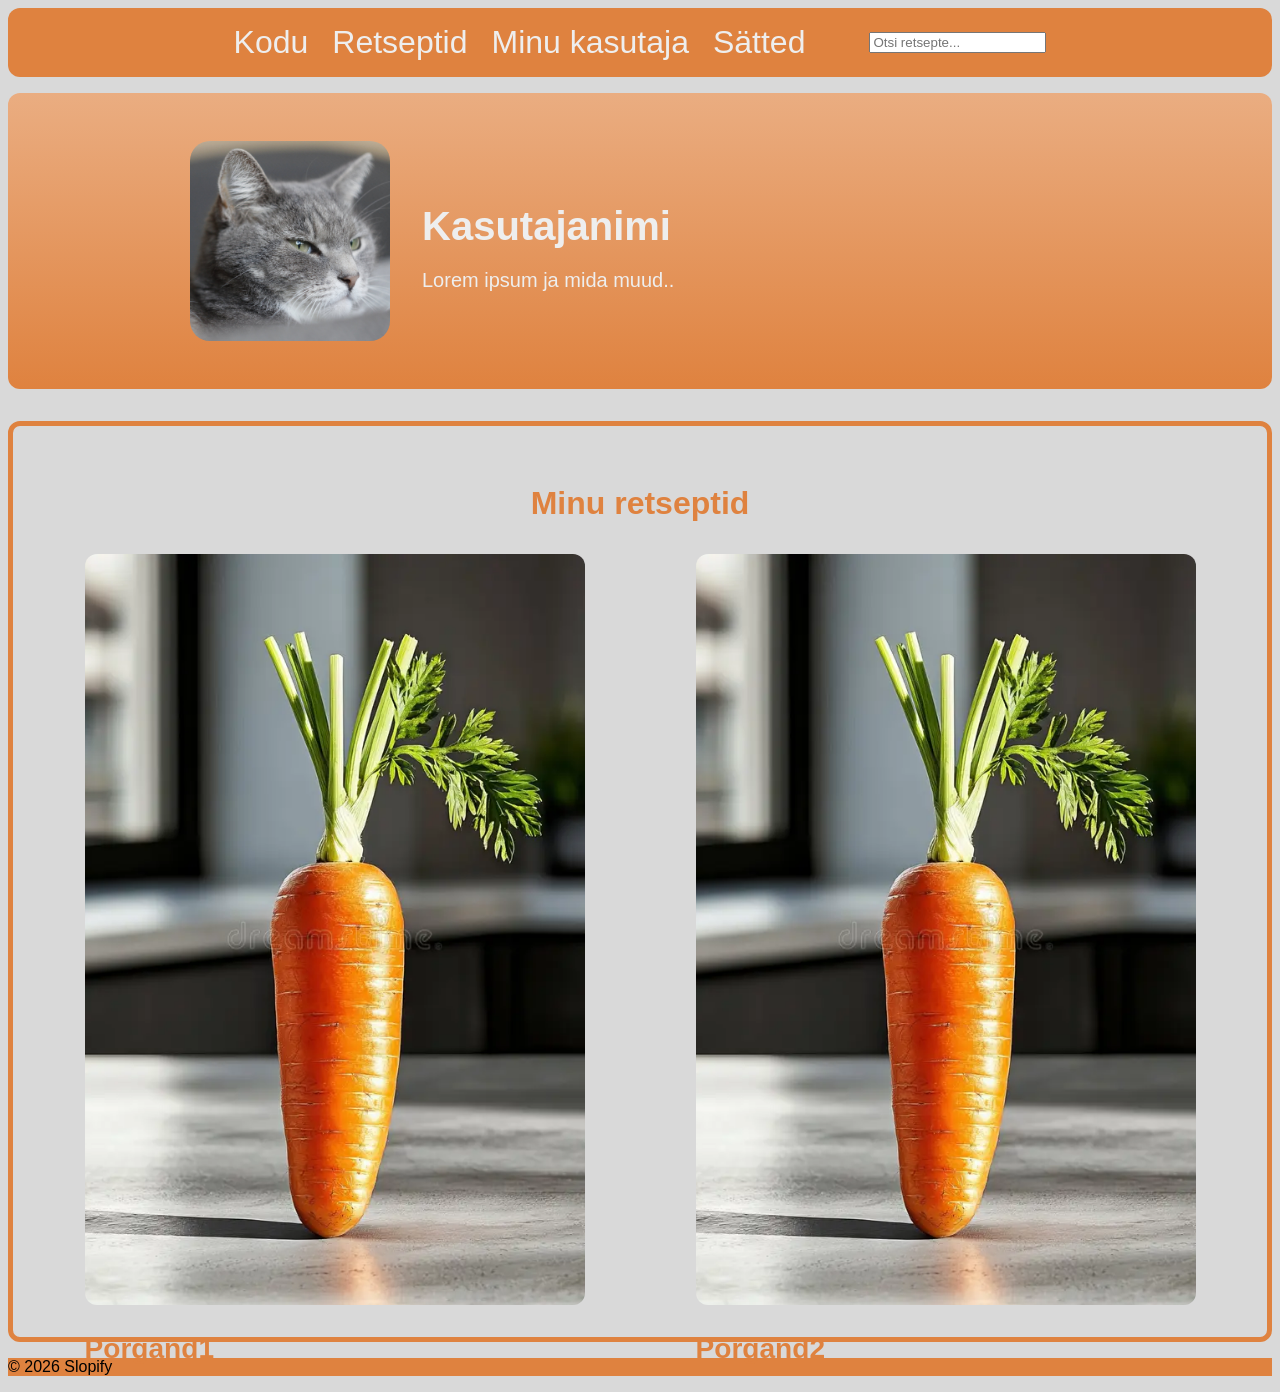
==== accountpage.html @ c75ad174 "Muudatused Konto, Sätted ja Recipes" ====
<!DOCTYPE html>
<html lang="et">
<head>
    <meta charset="UTF-8">
    <meta name="viewport" content="width=device-width, initial-scale=1.0">
    <title>Minu kasutaja - Slopify</title>
    <link rel="stylesheet" href="styles/style.css">
</head>
<body>

<header>
    <nav>
        <ul>
            <li><a href="index.html">Kodu</a></li>
            <li><a href="recipespage.html">Retseptid</a></li>
            <li><a href="accountpage.html">Minu kasutaja</a></li>
            <li><a href="settingspage.html">Sätted</a></li>
        </ul>
        <form class="search">
            <input type="text" placeholder="Otsi retsepte...">
        </form>
    </nav>
</header>

<main>

    <section class="account">
        <div class="accountInfo">

            <img src="images/NurriPFPlow.jpg" alt="Profiilipilt" width="200">

            <div class="account-info">
                <h1>Kasutajanimi</h1>
                <p>Lorem ipsum ja mida muud..</p>
            </div>

        </div>
    </section>

    <section class="user-recipes">
        <h2>Minu retseptid</h2>

        <div class="featured-grid">
            <article class="featuredrecipe">
                <a href="recipepage.html">
                    <img src="images/single-carrot-sitting-top-table-371437670.webp" alt="">
                    <h3>Porgand1</h3>
                </a>
            </article>

            <article class="featuredrecipe">
                <a href="recipepage.html">
                    <img src="images/single-carrot-sitting-top-table-371437670.webp" alt="">
                    <h3>Porgand2</h3>
                </a>
            </article>
        </div>
    </section>

</main>

<footer>
    <p>© 2026 Slopify</p>
</footer>

</body>
</html>
---- styles/style.css ----
nav {
  background: #DF823F;
  padding: 1rem;
  display: flex;
  justify-content: center;
  align-items: center;
  flex-direction: row;
  border-radius: 12px;
}
nav ul {
  display: flex;
  justify-content: center;
  align-items: center;
  flex-direction: row;
  list-style: none;
  margin: 0;
  padding: 0;
  gap: 1.5rem;
  font-size: 32px;
}
nav a {
  color: #EEEEEE;
  text-decoration: none;
}
nav a:hover {
  opacity: 0.8;
}
nav form {
  margin-left: 4rem;
}

body {
  font-family: "Changa One", sans-serif;
  background-color: #D9D9D9;
}

.hero {
  background: linear-gradient(#eaad81, #DF823F);
  padding: 3rem 1rem;
  text-align: center;
  color: #EEEEEE;
  font-size: 32px;
  border-radius: 12px;
  margin-top: 1rem;
}

.featured {
  color: #DF823F;
  font-size: 32px;
  text-align: center;
  margin-top: 40px;
  border: 5px solid #DF823F;
  border-radius: 12px;
}

.featured-grid {
  display: flex;
  justify-content: center;
  gap: 4rem;
  flex-direction: row;
  font-size: 24px;
}
.featured-grid a {
  color: #DF823F;
  text-decoration: none;
}
.featured-grid a:hover {
  opacity: 0.8;
}

footer {
  background-color: #DF823F;
}
footer p {
  font-size: 16px;
}

.recipe {
  display: flex;
  gap: 2rem;
  align-items: flex-start;
}
.recipe img {
  margin-top: 1rem;
  margin-bottom: 1rem;
}

.recipe-buttons {
  display: flex;
  flex-direction: column;
  gap: 0.5rem;
  align-items: flex-start;
}
.recipe-buttons button {
  font-family: "Changa One", sans-serif;
  font-size: 24px;
  color: #D9D9D9;
  background-color: #DF823F;
  padding: 0.3rem 0.8rem;
  border-radius: 8px;
  border: none;
  cursor: pointer;
}
.recipe-buttons button:active {
  transform: scale(0.9);
}
.recipe-buttons button:hover {
  opacity: 0.8;
}

@media (max-width: 768px) {
  .featured-grid {
    flex-direction: column;
    align-items: center;
    gap: 2rem;
  }
  nav {
    flex-direction: column;
    gap: 1rem;
  }
  nav ul {
    flex-direction: column;
    gap: 0.8rem;
    font-size: 24px;
  }
  nav form {
    margin-left: 0;
  }
  .recipe {
    flex-direction: column;
    align-items: center;
  }
  .recipe-buttons {
    align-items: center;
  }
}
.account {
  background: linear-gradient(#eaad81, #DF823F);
  color: #EEEEEE;
  padding: 3rem 2rem;
  border-radius: 12px;
  margin-top: 1rem;
}

.accountInfo {
  display: flex;
  align-items: center;
  gap: 2rem;
  max-width: 900px;
  margin: 0 auto;
}
.accountInfo img {
  border-radius: 20px;
}

.account-info {
  text-align: left;
}
.account-info h1 {
  font-size: 40px;
  margin-bottom: 0.5rem;
}
.account-info p {
  font-size: 20px;
  max-width: 500px;
}

.user-recipes {
  margin-top: 2rem;
  padding: 2rem;
  border: 5px solid #DF823F;
  border-radius: 12px;
}
.user-recipes h2 {
  color: #DF823F;
  font-size: 32px;
  text-align: center;
  margin-bottom: 2rem;
}

@media (max-width: 768px) {
  .accountInfo {
    flex-direction: column;
    text-align: center;
  }
  .account-info {
    text-align: center;
  }
}
.settings {
  max-width: 700px;
  margin: 2rem auto;
  padding: 2rem;
  border: 5px solid #DF823F;
  border-radius: 12px;
  background: transparent;
}
.settings h1 {
  text-align: center;
  color: #DF823F;
  font-size: 36px;
  margin-bottom: 2rem;
}

.settings-form {
  display: flex;
  flex-direction: column;
  gap: 1.5rem;
}

.form-group {
  display: flex;
  flex-direction: column;
  gap: 0.5rem;
}
.form-group label {
  font-size: 20px;
  color: #DF823F;
}
.form-group input, .form-group textarea {
  font-family: "Changa One", sans-serif;
  padding: 0.5rem;
  border-radius: 8px;
  border: 2px solid #DF823F;
  font-size: 18px;
}

.settings-form button {
  font-family: "Changa One", sans-serif;
  font-size: 24px;
  color: #D9D9D9;
  background-color: #DF823F;
  padding: 0.5rem 1rem;
  border-radius: 8px;
  border: none;
  cursor: pointer;
  margin-top: 1rem;
}
.settings-form button:hover {
  opacity: 0.8;
}
.settings-form button:active {
  transform: scale(0.95);
}

.recipes-page {
  margin-top: 2rem;
}
.recipes-page h1 {
  text-align: center;
  font-size: 40px;
  color: #DF823F;
  margin-bottom: 2rem;
}

.featuredrecipe {
  width: 500px;
}

.featuredrecipe img {
  width: 100%;
  height: 100%;
  -o-object-fit: cover;
     object-fit: cover;
  border-radius: 12px;
  display: block;
}

.featured-grid {
  display: grid;
  grid-template-columns: repeat(auto-fit, minmax(250px, 1fr));
  gap: 2rem;
  justify-items: center;
}/*# sourceMappingURL=style.css.map */
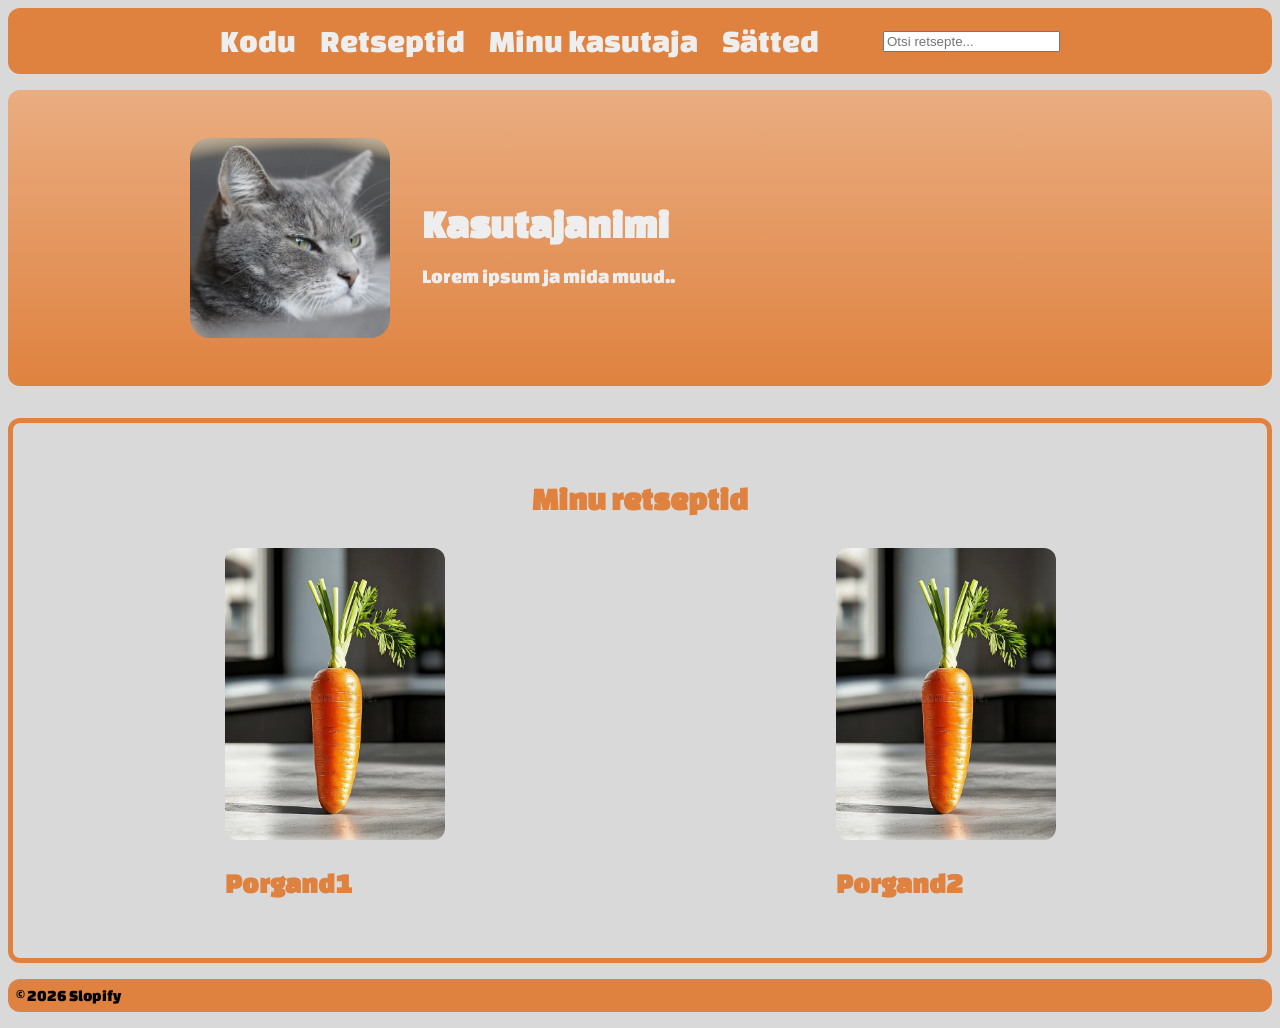
==== commit c2bf325a: "minor fixes" ====
--- a/accountpage.html
+++ b/accountpage.html
@@ -4,7 +4,9 @@
     <meta charset="UTF-8">
     <meta name="viewport" content="width=device-width, initial-scale=1.0">
     <title>Minu kasutaja - Slopify</title>
+    <link href="https://fonts.googleapis.com/css2?family=Changa+One:ital@0;1&display=swap" rel="stylesheet">
     <link rel="stylesheet" href="styles/style.css">
+    <link rel="icon" type="image/x-icon" href="images/favicon.ico">
 </head>
 <body>
 
--- a/styles/style.css
+++ b/styles/style.css
@@ -70,8 +70,10 @@
 
 footer {
   background-color: #DF823F;
+  border-radius: 12px;
 }
 footer p {
+  padding: 0.5rem;
   font-size: 16px;
 }
 
@@ -254,12 +256,13 @@
 }
 
 .featuredrecipe {
-  width: 500px;
+  width: 100%;
+  max-width: 220px;
 }
 
 .featuredrecipe img {
   width: 100%;
-  height: 100%;
+  height: auto;
   -o-object-fit: cover;
      object-fit: cover;
   border-radius: 12px;
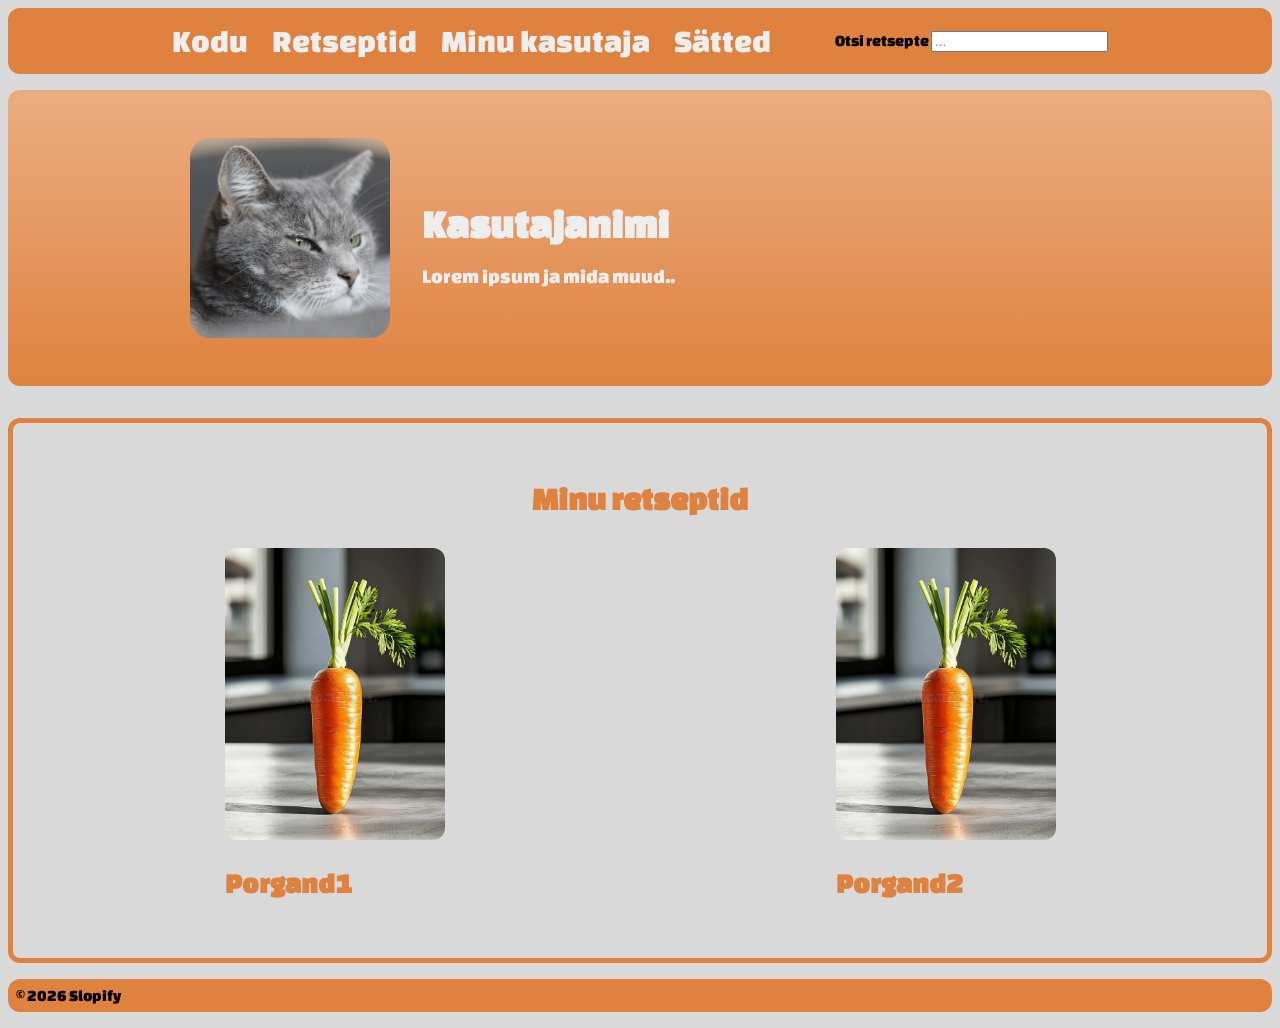
==== commit 9c0735c6: "added labels for forms and rem setup" ====
--- a/accountpage.html
+++ b/accountpage.html
@@ -19,7 +19,8 @@
             <li><a href="settingspage.html">Sätted</a></li>
         </ul>
         <form class="search">
-            <input type="text" placeholder="Otsi retsepte...">
+            <label for="search">Otsi retsepte</label>
+            <input id="search" name="search" type="text" placeholder="...">
         </form>
     </nav>
 </header>
--- a/styles/style.css
+++ b/styles/style.css
@@ -1,3 +1,7 @@
+html {
+  font-size: 16px;
+}
+
 nav {
   background: #DF823F;
   padding: 1rem;
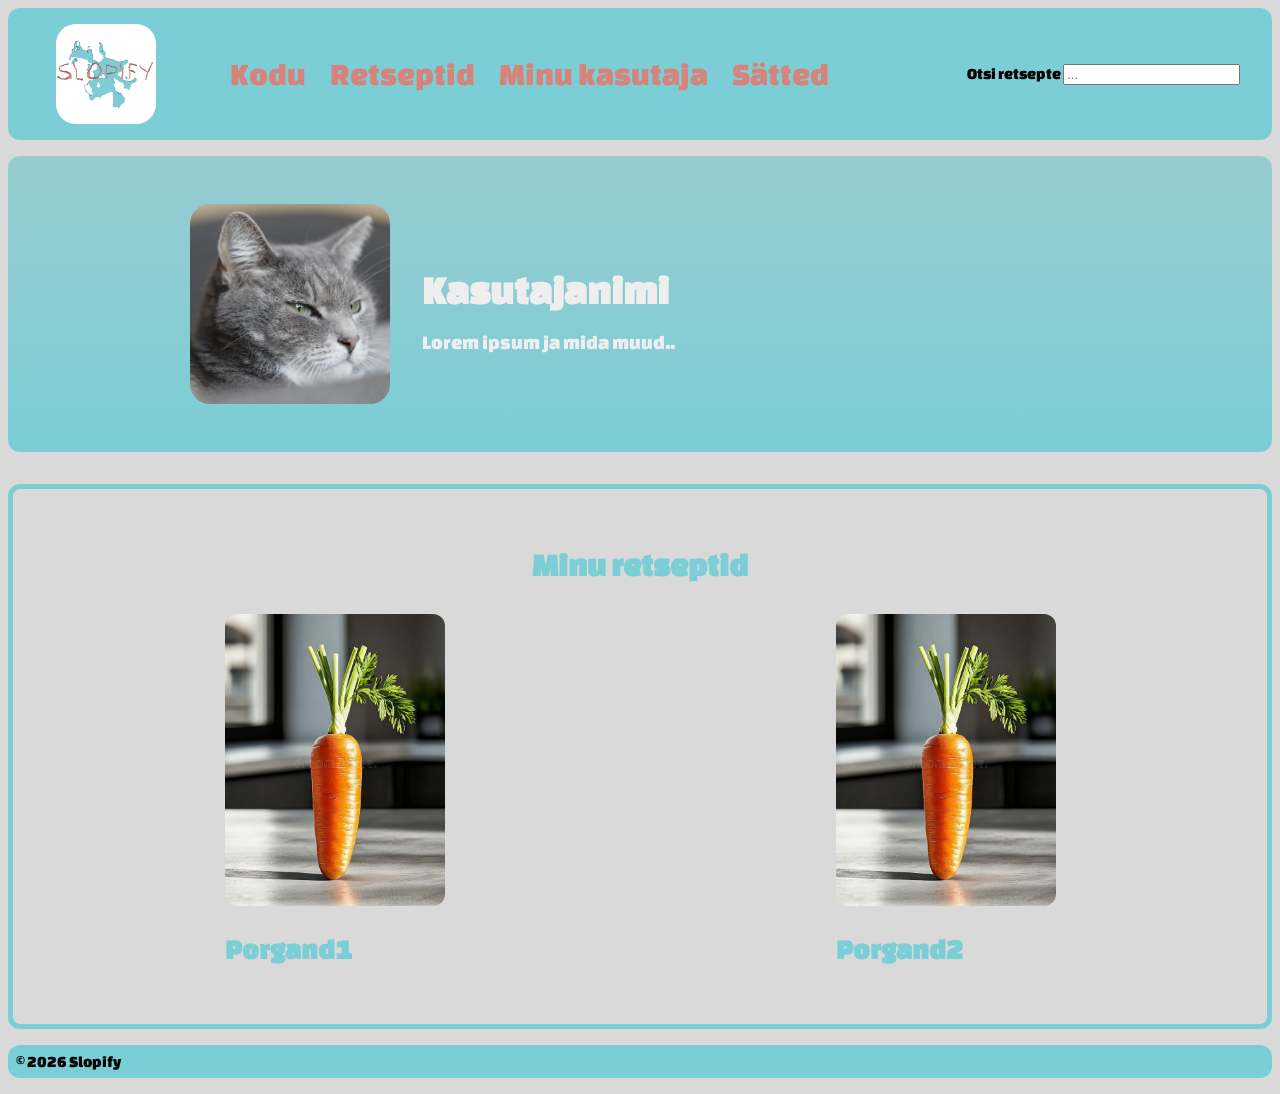
==== commit 60b3f465: "Logo implementation + Colour palete change" ====
--- a/accountpage.html
+++ b/accountpage.html
@@ -10,20 +10,23 @@
 </head>
 <body>
 
-<header>
-    <nav>
-        <ul>
-            <li><a href="index.html">Kodu</a></li>
-            <li><a href="recipespage.html">Retseptid</a></li>
-            <li><a href="accountpage.html">Minu kasutaja</a></li>
-            <li><a href="settingspage.html">Sätted</a></li>
-        </ul>
-        <form class="search">
-            <label for="search">Otsi retsepte</label>
-            <input id="search" name="search" type="text" placeholder="...">
-        </form>
-    </nav>
-</header>
+    <header>
+        <nav>
+
+            <img src="images/Slopify.png" alt="Slopify logo" class="logo">
+
+            <ul>
+                <li><a href="index.html">Kodu</a></li>
+                <li><a href="recipespage.html">Retseptid</a></li>
+                <li><a href="accountpage.html">Minu kasutaja</a></li>
+                <li><a href="settingspage.html">Sätted</a></li>
+            </ul>
+            <form class="search">
+                <label for="search">Otsi retsepte</label>
+                <input id="search" name="search" type="text" placeholder="...">
+            </form>
+        </nav>
+    </header>
 
 <main>
 
--- a/styles/style.css
+++ b/styles/style.css
@@ -3,13 +3,20 @@
 }
 
 nav {
-  background: #DF823F;
-  padding: 1rem;
-  display: flex;
-  justify-content: center;
+  background: #7BCED6;
+  padding: 1rem 2rem;
+  display: flex;
   align-items: center;
-  flex-direction: row;
-  border-radius: 12px;
+  justify-content: space-between;
+  border-radius: 12px;
+}
+nav .logo {
+  height: 100px;
+  -o-object-fit: contain;
+     object-fit: contain;
+  background: white;
+  border-radius: 20px;
+  margin-left: 1rem;
 }
 nav ul {
   display: flex;
@@ -23,7 +30,7 @@
   font-size: 32px;
 }
 nav a {
-  color: #EEEEEE;
+  color: #D6837B;
   text-decoration: none;
 }
 nav a:hover {
@@ -39,21 +46,21 @@
 }
 
 .hero {
-  background: linear-gradient(#eaad81, #DF823F);
+  background: linear-gradient(#97cbcf, #7BCED6);
   padding: 3rem 1rem;
   text-align: center;
-  color: #EEEEEE;
+  color: #D6837B;
   font-size: 32px;
   border-radius: 12px;
   margin-top: 1rem;
 }
 
 .featured {
-  color: #DF823F;
+  color: #7BCED6;
   font-size: 32px;
   text-align: center;
   margin-top: 40px;
-  border: 5px solid #DF823F;
+  border: 5px solid #7BCED6;
   border-radius: 12px;
 }
 
@@ -65,7 +72,7 @@
   font-size: 24px;
 }
 .featured-grid a {
-  color: #DF823F;
+  color: #7BCED6;
   text-decoration: none;
 }
 .featured-grid a:hover {
@@ -73,7 +80,7 @@
 }
 
 footer {
-  background-color: #DF823F;
+  background-color: #7BCED6;
   border-radius: 12px;
 }
 footer p {
@@ -101,7 +108,7 @@
   font-family: "Changa One", sans-serif;
   font-size: 24px;
   color: #D9D9D9;
-  background-color: #DF823F;
+  background-color: #7BCED6;
   padding: 0.3rem 0.8rem;
   border-radius: 8px;
   border: none;
@@ -141,7 +148,7 @@
   }
 }
 .account {
-  background: linear-gradient(#eaad81, #DF823F);
+  background: linear-gradient(#97cbcf, #7BCED6);
   color: #EEEEEE;
   padding: 3rem 2rem;
   border-radius: 12px;
@@ -174,11 +181,11 @@
 .user-recipes {
   margin-top: 2rem;
   padding: 2rem;
-  border: 5px solid #DF823F;
+  border: 5px solid #7BCED6;
   border-radius: 12px;
 }
 .user-recipes h2 {
-  color: #DF823F;
+  color: #7BCED6;
   font-size: 32px;
   text-align: center;
   margin-bottom: 2rem;
@@ -197,13 +204,13 @@
   max-width: 700px;
   margin: 2rem auto;
   padding: 2rem;
-  border: 5px solid #DF823F;
+  border: 5px solid #7BCED6;
   border-radius: 12px;
   background: transparent;
 }
 .settings h1 {
   text-align: center;
-  color: #DF823F;
+  color: #7BCED6;
   font-size: 36px;
   margin-bottom: 2rem;
 }
@@ -221,13 +228,13 @@
 }
 .form-group label {
   font-size: 20px;
-  color: #DF823F;
+  color: #7BCED6;
 }
 .form-group input, .form-group textarea {
   font-family: "Changa One", sans-serif;
   padding: 0.5rem;
   border-radius: 8px;
-  border: 2px solid #DF823F;
+  border: 2px solid #7BCED6;
   font-size: 18px;
 }
 
@@ -235,7 +242,7 @@
   font-family: "Changa One", sans-serif;
   font-size: 24px;
   color: #D9D9D9;
-  background-color: #DF823F;
+  background-color: #7BCED6;
   padding: 0.5rem 1rem;
   border-radius: 8px;
   border: none;
@@ -255,7 +262,7 @@
 .recipes-page h1 {
   text-align: center;
   font-size: 40px;
-  color: #DF823F;
+  color: #7BCED6;
   margin-bottom: 2rem;
 }
 
